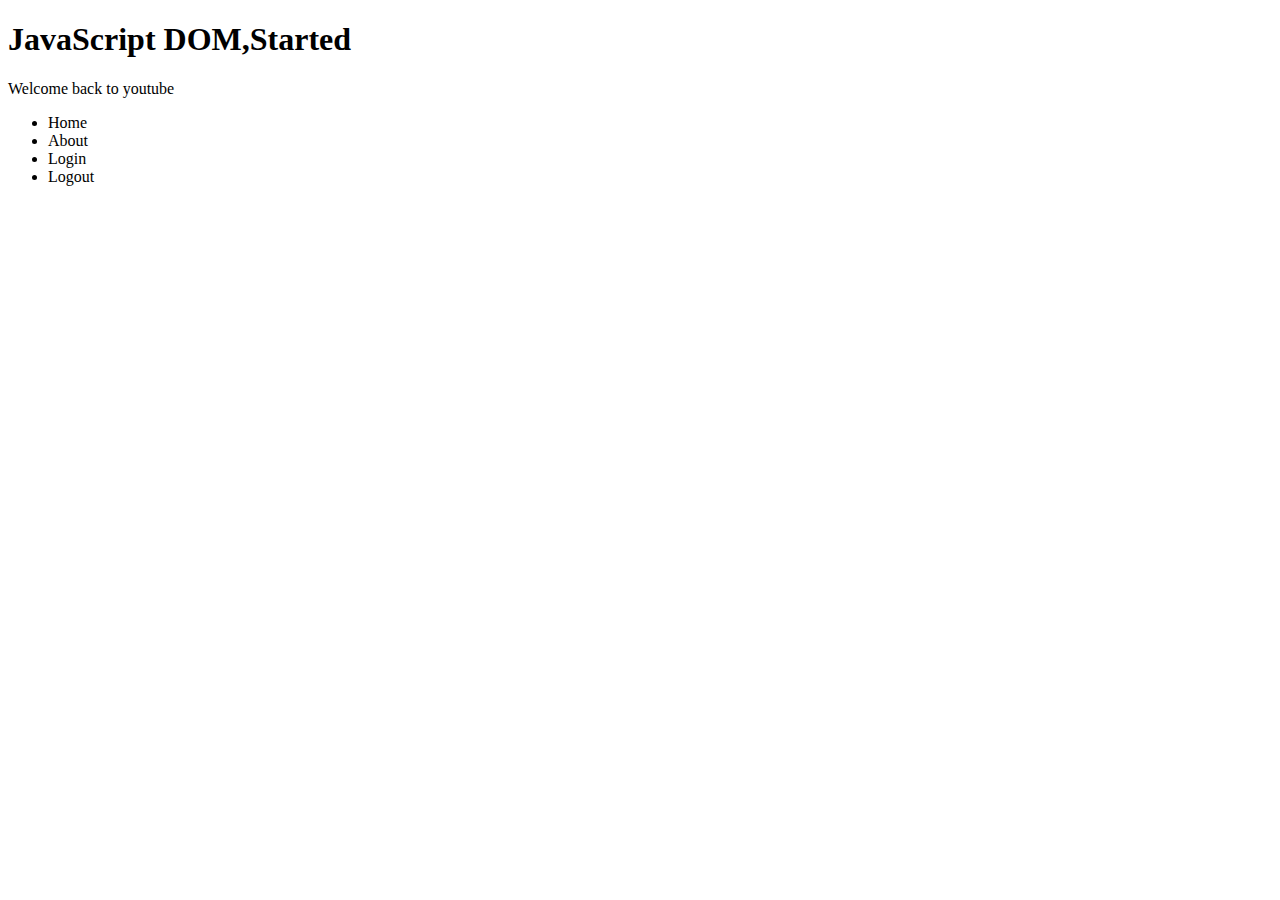
==== index.html @ b83e2cb1 "Hii How are you" ====
<!DOCTYPE html>
<html lang="en">
<head>
    <meta charset="UTF-8">
    <meta name="viewport" content="width=device-width, initial-scale=1.0">
    <title>JavaScript</title>

    <style>
       
    </style>
</head>
<body>

    <h1>JavaScript DOM,Started</h1>

    <p>Welcome back to <span>youtube</span></p>



     <ul class = "list navbar" >
        <li>Home</li>
        <li>About</li>
        <li>Login</li>
        <li>Logout</li>
     </ul>


     
     



    <script src="/app.js"></script>
    
    
    
</body>
</html>
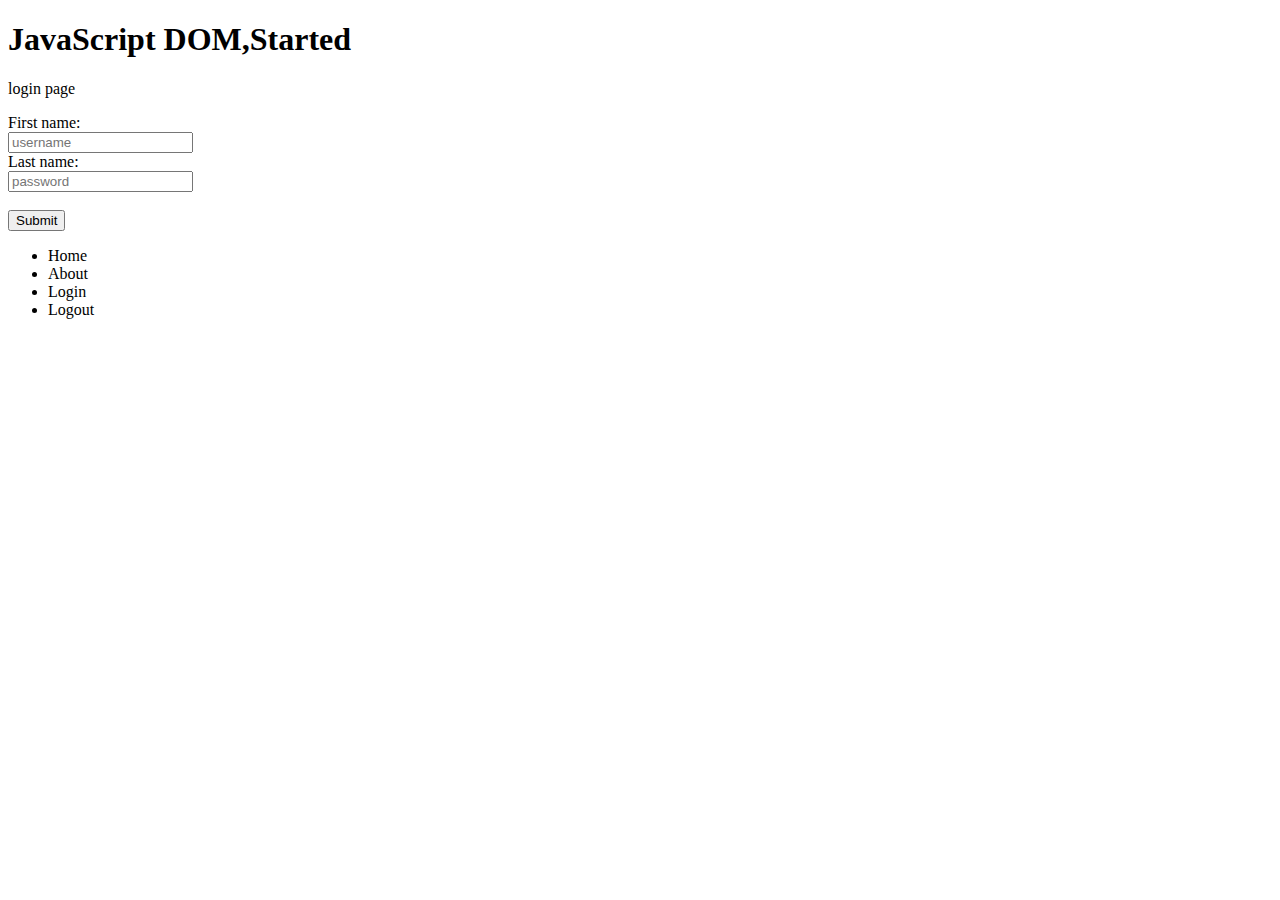
==== commit 540b55cd: "yash" ====
--- a/index.html
+++ b/index.html
@@ -13,7 +13,15 @@
 
     <h1>JavaScript DOM,Started</h1>
 
-    <p>Welcome back to <span>youtube</span></p>
+    <p>login page <span></span></p>
+    <div class="Form">
+        <label for="fname">First name:</label><br>
+        <input type="text" id="fname" name="fname" placeholder="username"><br>
+        <label for="lname">Last name:</label><br>
+        <input type="text" id="lname" name="lname" placeholder="password"><br><br>
+        <input type="submit" value="Submit">
+
+    </div>
 
 
 
